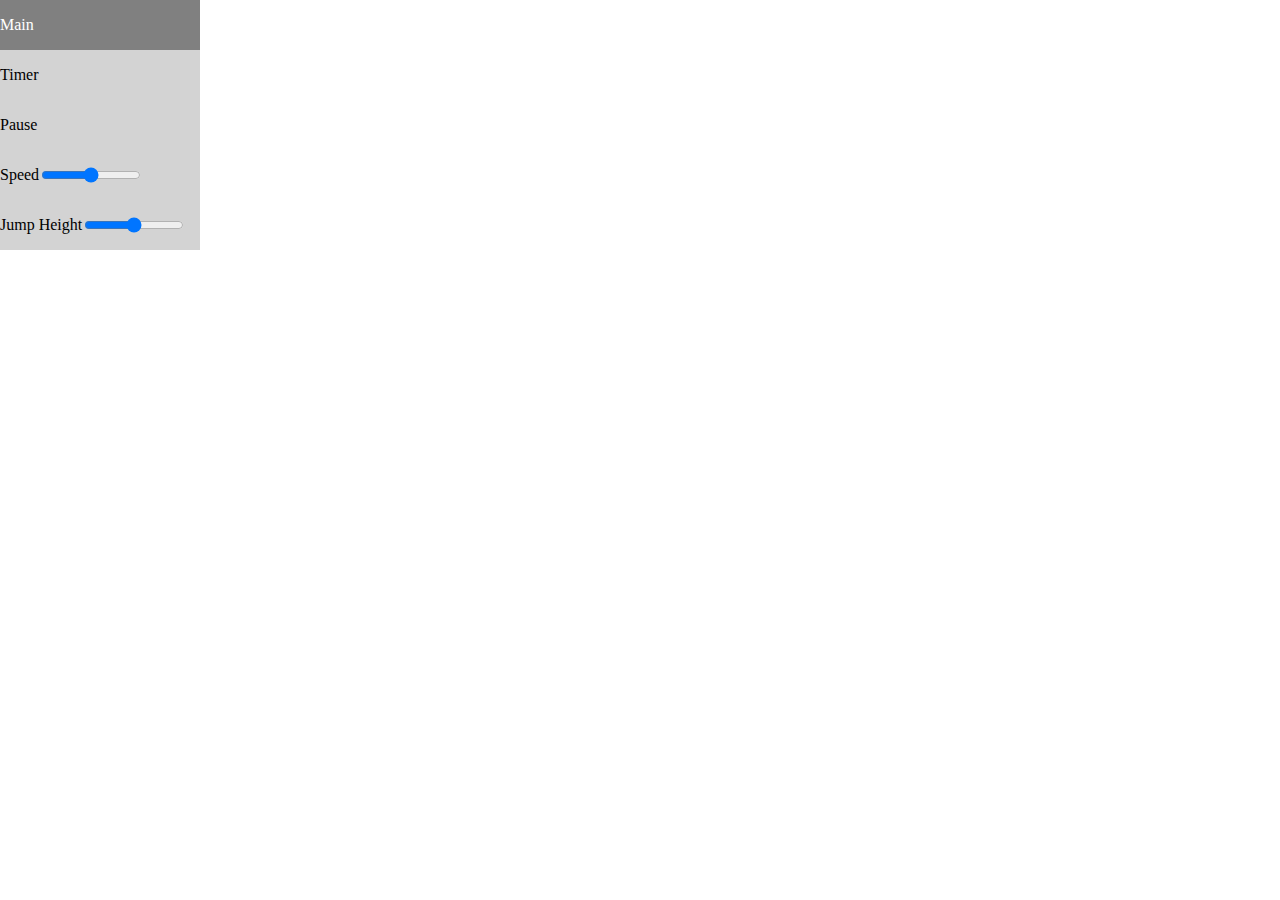
==== projects/Ball/main.html @ c6dad5e0 "123" ====
<!DOCTYPE html>
<html>
<head>
    <link rel="stylesheet" href="/projects/Ball/threejs.css">
    <script type="importmap">
        {
            "imports": {
                "three": "https://threejs.org/build/three.module.js",
                "three/addons/": "https://threejs.org/examples/jsm/"
            }
        }
    </script>
    <script type="module" src= "/projects/Ball/scripts.js"></script>
</head>
<body>
    <canvas id="c"></canvas>
    <div id="cScenes">
        <a href="/index.html">Main</a>
        <a id="b1">Timer</a>
        <a id="b2">Pause</a>
        <a id="b3">Speed
            <input id="range2" type="range" min="1" max="10" step="0.01" precition="4">
        </a>
        <a id="b4">Jump Height
            <input id="range1" type="range" min="0" max="10" step="0.01" precition="4"> 
        </a>
    </div>
</body>
</html>
---- projects/Ball/threejs.css ----
html, body {
    margin: 0 !important;
    padding: 0 !important;
    overflow: hidden;
}

canvas#c {
    width: 100%;
    height: 100%;
    z-index: 0;
    position: absolute;
}

.cursor {
    cursor: none;
}

div#cScenes {
    width: 100px;
    height: 200px;
    z-index: 10;
    position: absolute;
}

div#cScenes a {
    display: flex;
    justify-content: left;
    align-items: center;
    background-color: lightgrey;
    width: 200px;
    height: 50px;
    text-decoration:none;
    color: black;
    transition: 0.5S;
}

div#cScenes input {
    display: flex;
    justify-content: center;
    align-items: center;
    background-color: lightgrey;
    width: 100px;
    height: 50px;
    text-decoration:none;
    color: black;
}

div#cScenes a:hover {
    background-color: gray;
    color: white;
    cursor: pointer;
    transition: 0.5S;
}
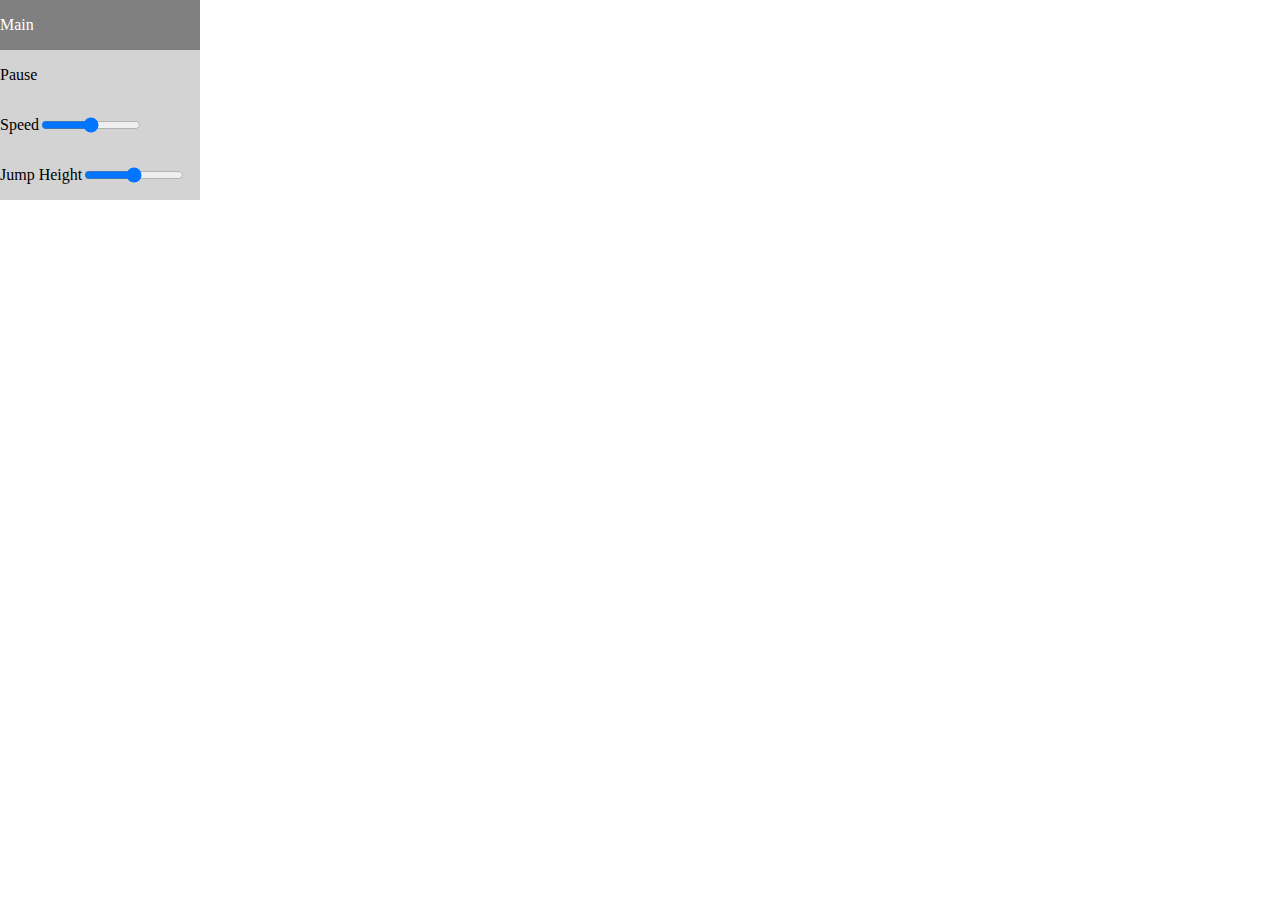
==== commit 64503382: "refactored" ====
--- a/projects/Ball/main.html
+++ b/projects/Ball/main.html
@@ -16,12 +16,11 @@
     <canvas id="c"></canvas>
     <div id="cScenes">
         <a href="/index.html">Main</a>
-        <a id="b1">Timer</a>
-        <a id="b2">Pause</a>
-        <a id="b3">Speed
+        <a id="b1">Pause</a>
+        <a>Speed
             <input id="range2" type="range" min="1" max="10" step="0.01" precition="4">
         </a>
-        <a id="b4">Jump Height
+        <a>Jump Height
             <input id="range1" type="range" min="0" max="10" step="0.01" precition="4"> 
         </a>
     </div>
